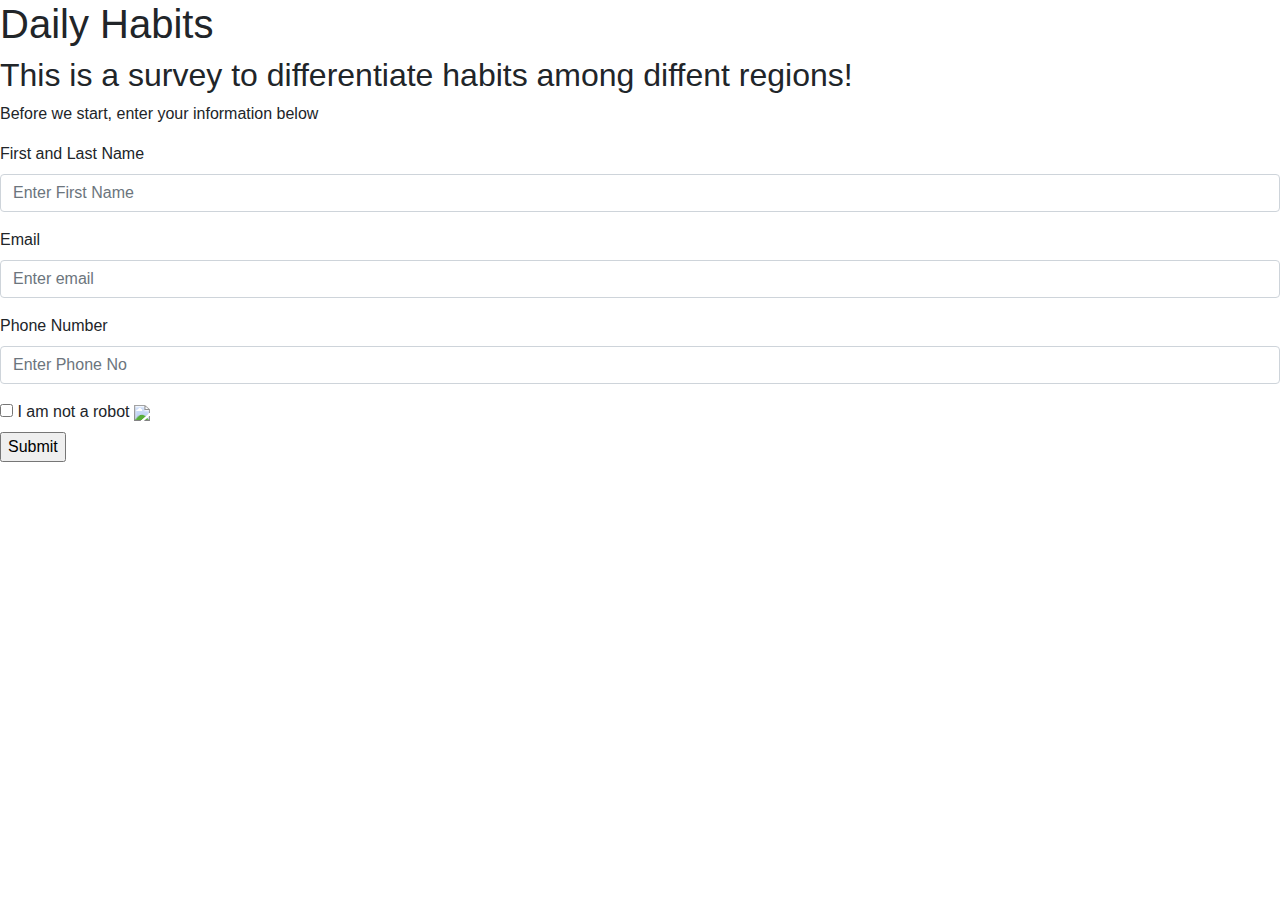
==== Canvas/index.html @ 5228d9b9 "first commit" ====
<!DOCTYPE html>
    <html>
        <head class="background">
            <link rel=stylesheet href="style.css" type ="text/css">
            <link rel="stylesheet" href="https://maxcdn.bootstrapcdn.com/bootstrap/4.1.3/css/bootstrap.min.css">
            <body class="background"></head>
            <div>
                <form class="form-horizontal">
    <div class="form-group twelve">
        <h1 class="one three">Daily Habits</h1>
        <h2 class="one two">This is a survey to differentiate habits among diffent regions!</h2>
        <form role="form">
            <p class="four">Before we start, enter your information below</p>
    <div class="form-group twelve">
        <label for="firstname" class="quest" >First and Last Name</label>
        <input type="text"  name="First Name" class="form-control input-sm quest" id="fname"
               placeholder="Enter First Name" >
    </div>
    <div class="form-group twelve">
        <label for="email" class="quest">Email</label>
        <input type="text" name="email" class="form-control input-sm quest" id="email"
               placeholder="Enter email">
    </div>
    <div class="form-group twelve">
        <label for="Phone" class="quest">Phone Number</label>
        <input type="text" name="phone" class="form-control input-sm quest" id="phone"
               placeholder="Enter Phone No">
    </div>
    <div>
        <label class="nine">
            <input class="eleven" type="checkbox" name="robot" value="robot"> I am not a robot <img class="ten" src="./images/robot.png">
        </label>
    </div>
<input type="button" onclick="location.href='index2.html';" value="Submit" class="button"/>
</form>
    </div>
    <div class="form-group">
            </div>
        </body>
    </html>
---- Canvas/style.css ----
#myCanvas {
    color: black;
}
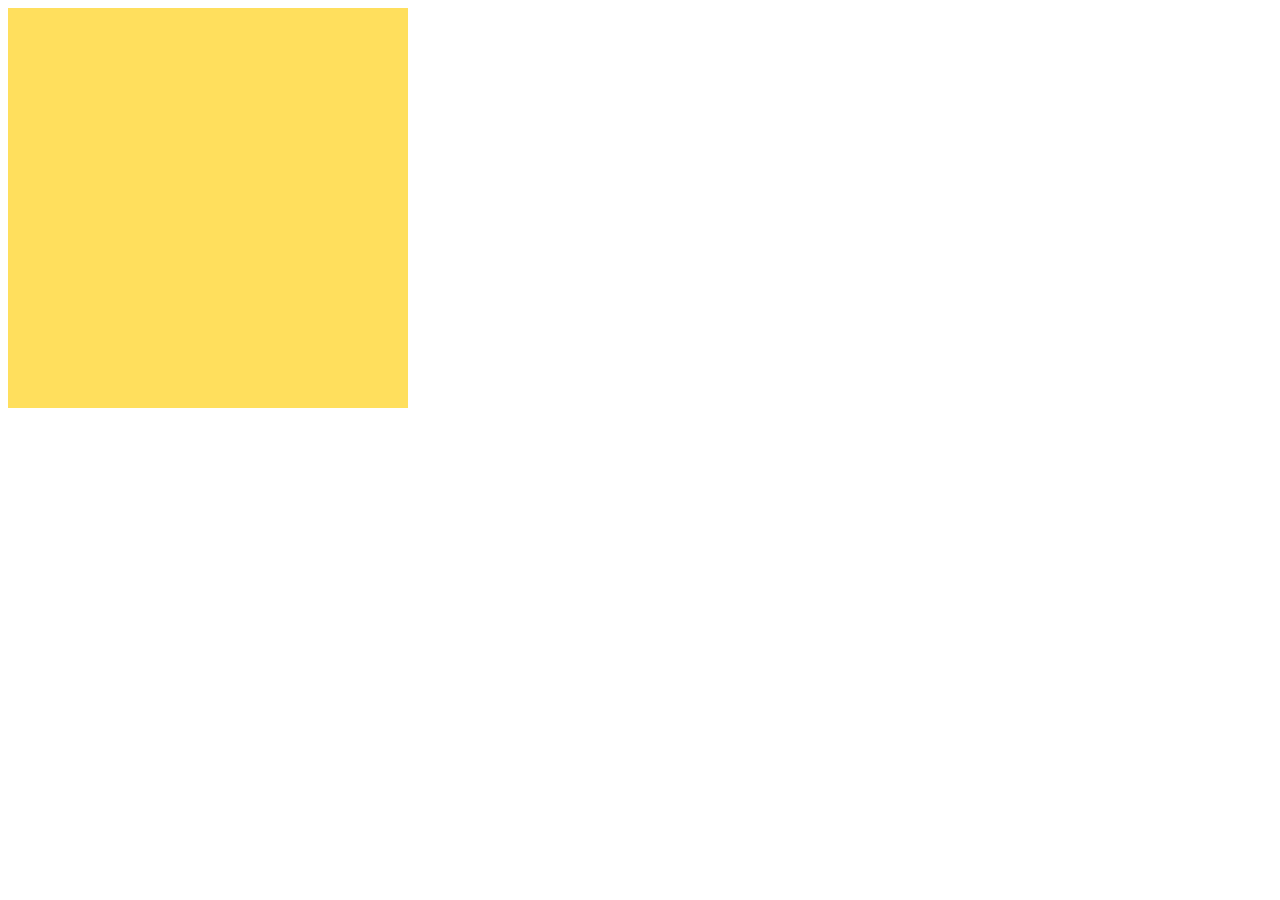
==== commit afe52437: "first commit" ====
--- a/Canvas/index.html
+++ b/Canvas/index.html
@@ -1,40 +1,70 @@
 <!DOCTYPE html>
-    <html>
-        <head class="background">
-            <link rel=stylesheet href="style.css" type ="text/css">
-            <link rel="stylesheet" href="https://maxcdn.bootstrapcdn.com/bootstrap/4.1.3/css/bootstrap.min.css">
-            <body class="background"></head>
-            <div>
-                <form class="form-horizontal">
-    <div class="form-group twelve">
-        <h1 class="one three">Daily Habits</h1>
-        <h2 class="one two">This is a survey to differentiate habits among diffent regions!</h2>
-        <form role="form">
-            <p class="four">Before we start, enter your information below</p>
-    <div class="form-group twelve">
-        <label for="firstname" class="quest" >First and Last Name</label>
-        <input type="text"  name="First Name" class="form-control input-sm quest" id="fname"
-               placeholder="Enter First Name" >
-    </div>
-    <div class="form-group twelve">
-        <label for="email" class="quest">Email</label>
-        <input type="text" name="email" class="form-control input-sm quest" id="email"
-               placeholder="Enter email">
-    </div>
-    <div class="form-group twelve">
-        <label for="Phone" class="quest">Phone Number</label>
-        <input type="text" name="phone" class="form-control input-sm quest" id="phone"
-               placeholder="Enter Phone No">
-    </div>
-    <div>
-        <label class="nine">
-            <input class="eleven" type="checkbox" name="robot" value="robot"> I am not a robot <img class="ten" src="./images/robot.png">
-        </label>
-    </div>
-<input type="button" onclick="location.href='index2.html';" value="Submit" class="button"/>
-</form>
-    </div>
-    <div class="form-group">
-            </div>
-        </body>
-    </html>+<html>
+    <head>
+        <title> </title>
+          <link rel=stylesheet href="style.css" type ="text/css">
+          <style>
+               canvas {
+    background-color: #ffdf5d;
+}
+                canvas:hover {
+                    background-color: #ff7a41;
+                    border-style: dashed;
+                    border-width:15px;
+                    border-color:blue;
+
+                }
+                
+          </style>
+    </head>
+    <body>
+        <canvas id="myCanvas" width="400" height="400">
+        <script>
+            context.strokeStyle = "steelblue";
+            context.lineWidth = 10;
+           
+            var canvas = document.querySelector("myCanvas");
+            var context = canvas.getContext("2d");
+            context.translate(30, 80);
+            context.lineWidth = 5;
+            context.moveTo(40, 174);
+            context.lineTo(40, 44);
+            context.quadraticCurveTo(40, 25, 85, 69);
+            context.lineTo(95,80);
+            context.quadraticCurveTo(105,95,115, 80);
+            context.lineTo(145, 49);
+            context.quadraticCurveTo(170,24, 168,64);
+            context.lineTo(168, 174);
+            context.quadraticCurveTo(145, 174, 135, 154);
+            context.lineTo(135, 120);
+            context.quadraticCurveTo(135, 105, 105, 130);
+            context.quadraticCurveTo(95, 120, 80, 115);
+            context.quadraticCurveTo(70, 105, 75, 159);
+            context.quadraticCurveTo(70, 170, 40, 174);
+            context.fillStyle = "#ff8577";
+            
+            
+            
+            context.moveTo(275, 70);
+            context.quadraticCurveTo(275, 40, 210, 55);
+            context.quadraticCurveTo(180, 75, 175, 115);
+            context.quadraticCurveTo(170, 150, 225, 170);
+            context.quadraticCurveTo(275, 170, 280, 105);
+            context.quadraticCurveTo(280, 100, 225, 105);
+            context.quadraticCurveTo(205, 105, 225, 125);
+            context.quadraticCurveTo(235, 125, 245, 125);
+            context.quadraticCurveTo(260, 125, 245, 145);
+            context.quadraticCurveTo(220, 165, 200, 115);
+            context.quadraticCurveTo(200, 80, 230, 80);
+            context.quadraticCurveTo(255, 80, 265, 95);
+            context.quadraticCurveTo(275, 80, 275, 70);
+            
+         
+            context.stroke();
+            context.fill();
+        </script>
+            
+        </canvas>
+        
+    </body>
+</html>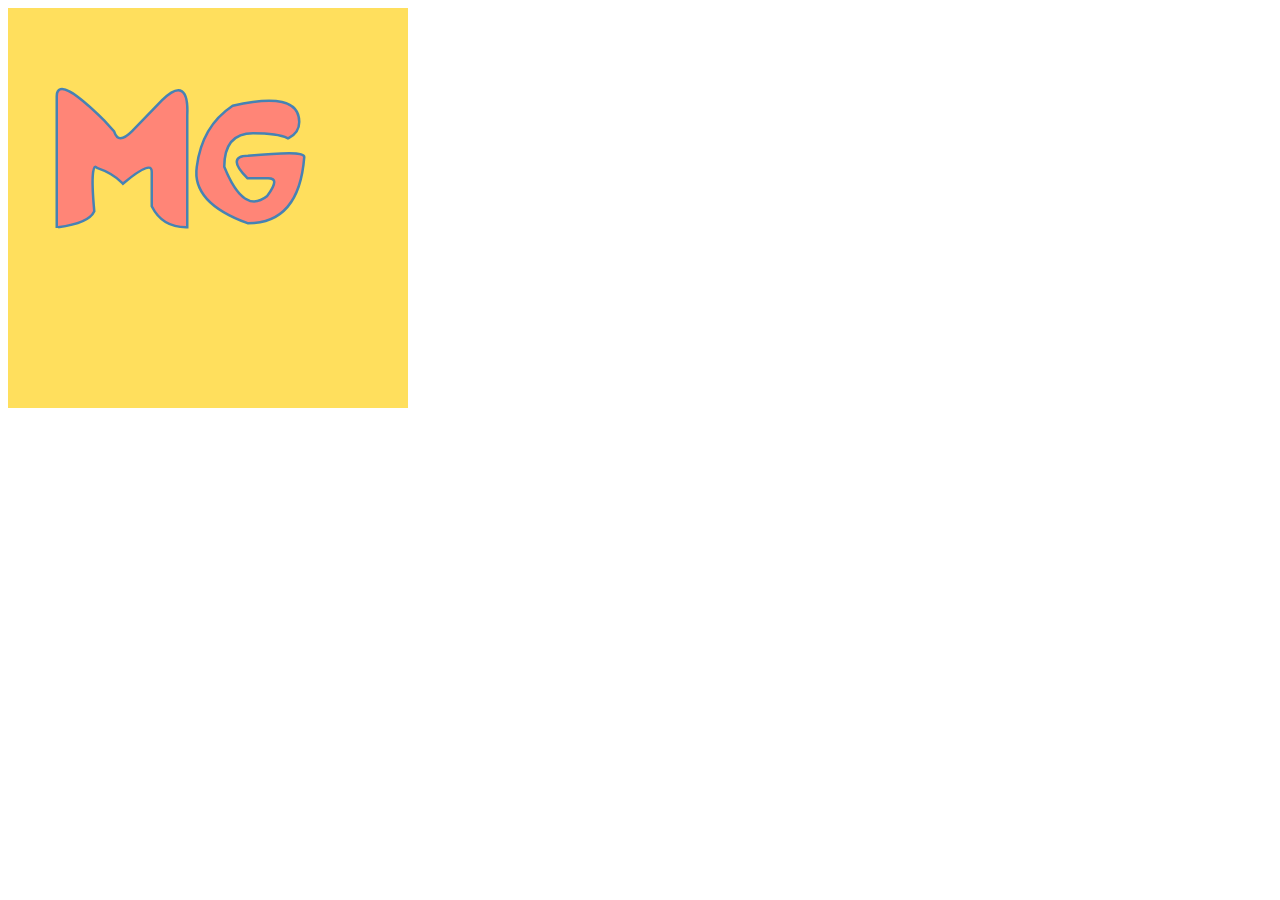
==== commit ecbba76d: "3" ====
--- a/Canvas/index.html
+++ b/Canvas/index.html
@@ -6,13 +6,16 @@
           <style>
                canvas {
     background-color: #ffdf5d;
+    
 }
                 canvas:hover {
                     background-color: #ff7a41;
                     border-style: dashed;
                     border-width:15px;
                     border-color:blue;
-
+                    margin: 20px 20px;
+   
+        
                 }
                 
           </style>
@@ -20,48 +23,81 @@
     <body>
         <canvas id="myCanvas" width="400" height="400">
         <script>
-            context.strokeStyle = "steelblue";
-            context.lineWidth = 10;
-           
-            var canvas = document.querySelector("myCanvas");
-            var context = canvas.getContext("2d");
-            context.translate(30, 80);
-            context.lineWidth = 5;
-            context.moveTo(40, 174);
-            context.lineTo(40, 44);
-            context.quadraticCurveTo(40, 25, 85, 69);
-            context.lineTo(95,80);
-            context.quadraticCurveTo(105,95,115, 80);
-            context.lineTo(145, 49);
-            context.quadraticCurveTo(170,24, 168,64);
-            context.lineTo(168, 174);
-            context.quadraticCurveTo(145, 174, 135, 154);
-            context.lineTo(135, 120);
-            context.quadraticCurveTo(135, 105, 105, 130);
-            context.quadraticCurveTo(95, 120, 80, 115);
-            context.quadraticCurveTo(70, 105, 75, 159);
-            context.quadraticCurveTo(70, 170, 40, 174);
-            context.fillStyle = "#ff8577";
+            var realStartX = 20;
+            var realStartY = 160;
+            function drawLetters(startX, startY) {
+                var canvas = document.querySelector("#myCanvas");
+                var context = canvas.getContext("2d");
+                context.beginPath();
+                context.strokeStyle = "steelblue";
+                context.lineWidth = 10;
+                context.lineWidth = 5;
+                var xPos = startX;
+                var yPos = startY;
+                context.moveTo(xPos, yPos);
+                
+                context.lineTo(xPos, yPos-132);
+                // context.quadraticCurveTo(40, 25, 85, 69);
+                context.quadraticCurveTo(xPos, yPos-151, xPos + 45, yPos-107);
+                context.lineTo(xPos + 55, yPos - 96);
+                // 100, 95
+                context.quadraticCurveTo(xPos + 60, yPos-81, xPos + 75, yPos - 96);
+                context.lineTo(xPos + 105, yPos-127);
+                
+                // context.quadraticCurveTo(170,24, 168,64);
+                context.quadraticCurveTo(xPos + 130, yPos - 152, xPos + 128, yPos - 112);
+                
+                context.lineTo(xPos + 128, yPos - 2); 
+                context.quadraticCurveTo(xPos+105, yPos-2, xPos+95, yPos-22);
+                context.lineTo(xPos + 95, yPos - 56);
+                context.quadraticCurveTo(xPos + 95, yPos - 71, xPos + 65, yPos - 46);
+                context.quadraticCurveTo(xPos+55, yPos-56, xPos+40, yPos-61);
+                context.quadraticCurveTo(xPos+30, yPos-71, xPos+35, yPos-17);
+                context.quadraticCurveTo(xPos+30, yPos-6, xPos, yPos-2);
+                context.fillStyle = "#ff8577";
+               
+                var gX = xPos + 240;
+                var gY = yPos - 106;
+                context.moveTo(gX, gY);
+                context.quadraticCurveTo(gX, gY-30, gX-65, gY-15);
+                context.quadraticCurveTo(gX-95, gY+5, gX-100, gY+45);
+                context.quadraticCurveTo(gX-105, gY+80, gX -50, gY+100);
+                context.quadraticCurveTo(gX, gY+100, gX+5, gY+35);
+                context.quadraticCurveTo(gX+5, gY+30, gX-50, gY+35);
+                context.quadraticCurveTo(gX-70, gY + 35, gX-50, gY+55);
+                context.quadraticCurveTo(gX-40, gY+55, gX-30, gY+55);
+                context.quadraticCurveTo(gX-15, gY+55, gX-30, gY+75);
+                context.quadraticCurveTo(gX-55, gY+95, gX-75, gY+45);
+                context.quadraticCurveTo(gX-75, gY+10, gX-45, gY+10);
+                context.quadraticCurveTo(gX-20, gY+10, gX-10, gY+15);
+                context.quadraticCurveTo(gX, gY+10, gX, gY);
+             
+                context.stroke();
+                context.fill();
+            }
             
+            drawLetters(realStartX, realStartY);
             
+            function animate() {
+                setInterval(function() { 
+                    var canvas = document.querySelector("#myCanvas");
+                    var context = canvas.getContext("2d");
+                    context.clearRect(0, 0, canvas.width, canvas.height);
+                    drawLetters(realStartX, realStartY);
+                    if(realStartX < 120) {
+                        realStartX = realStartX + 10;
+                        realStartY = realStartY + 20;
+                    } else {
+                        realStartX = 20;
+                        realStartY = 160;
+                        realStartX = realStartX + 10;
+                        realStartY = realStartY + 20;
+                    }
+                }, 150);
+            }
             
-            context.moveTo(275, 70);
-            context.quadraticCurveTo(275, 40, 210, 55);
-            context.quadraticCurveTo(180, 75, 175, 115);
-            context.quadraticCurveTo(170, 150, 225, 170);
-            context.quadraticCurveTo(275, 170, 280, 105);
-            context.quadraticCurveTo(280, 100, 225, 105);
-            context.quadraticCurveTo(205, 105, 225, 125);
-            context.quadraticCurveTo(235, 125, 245, 125);
-            context.quadraticCurveTo(260, 125, 245, 145);
-            context.quadraticCurveTo(220, 165, 200, 115);
-            context.quadraticCurveTo(200, 80, 230, 80);
-            context.quadraticCurveTo(255, 80, 265, 95);
-            context.quadraticCurveTo(275, 80, 275, 70);
+            animate();
             
-         
-            context.stroke();
-            context.fill();
         </script>
             
         </canvas>
